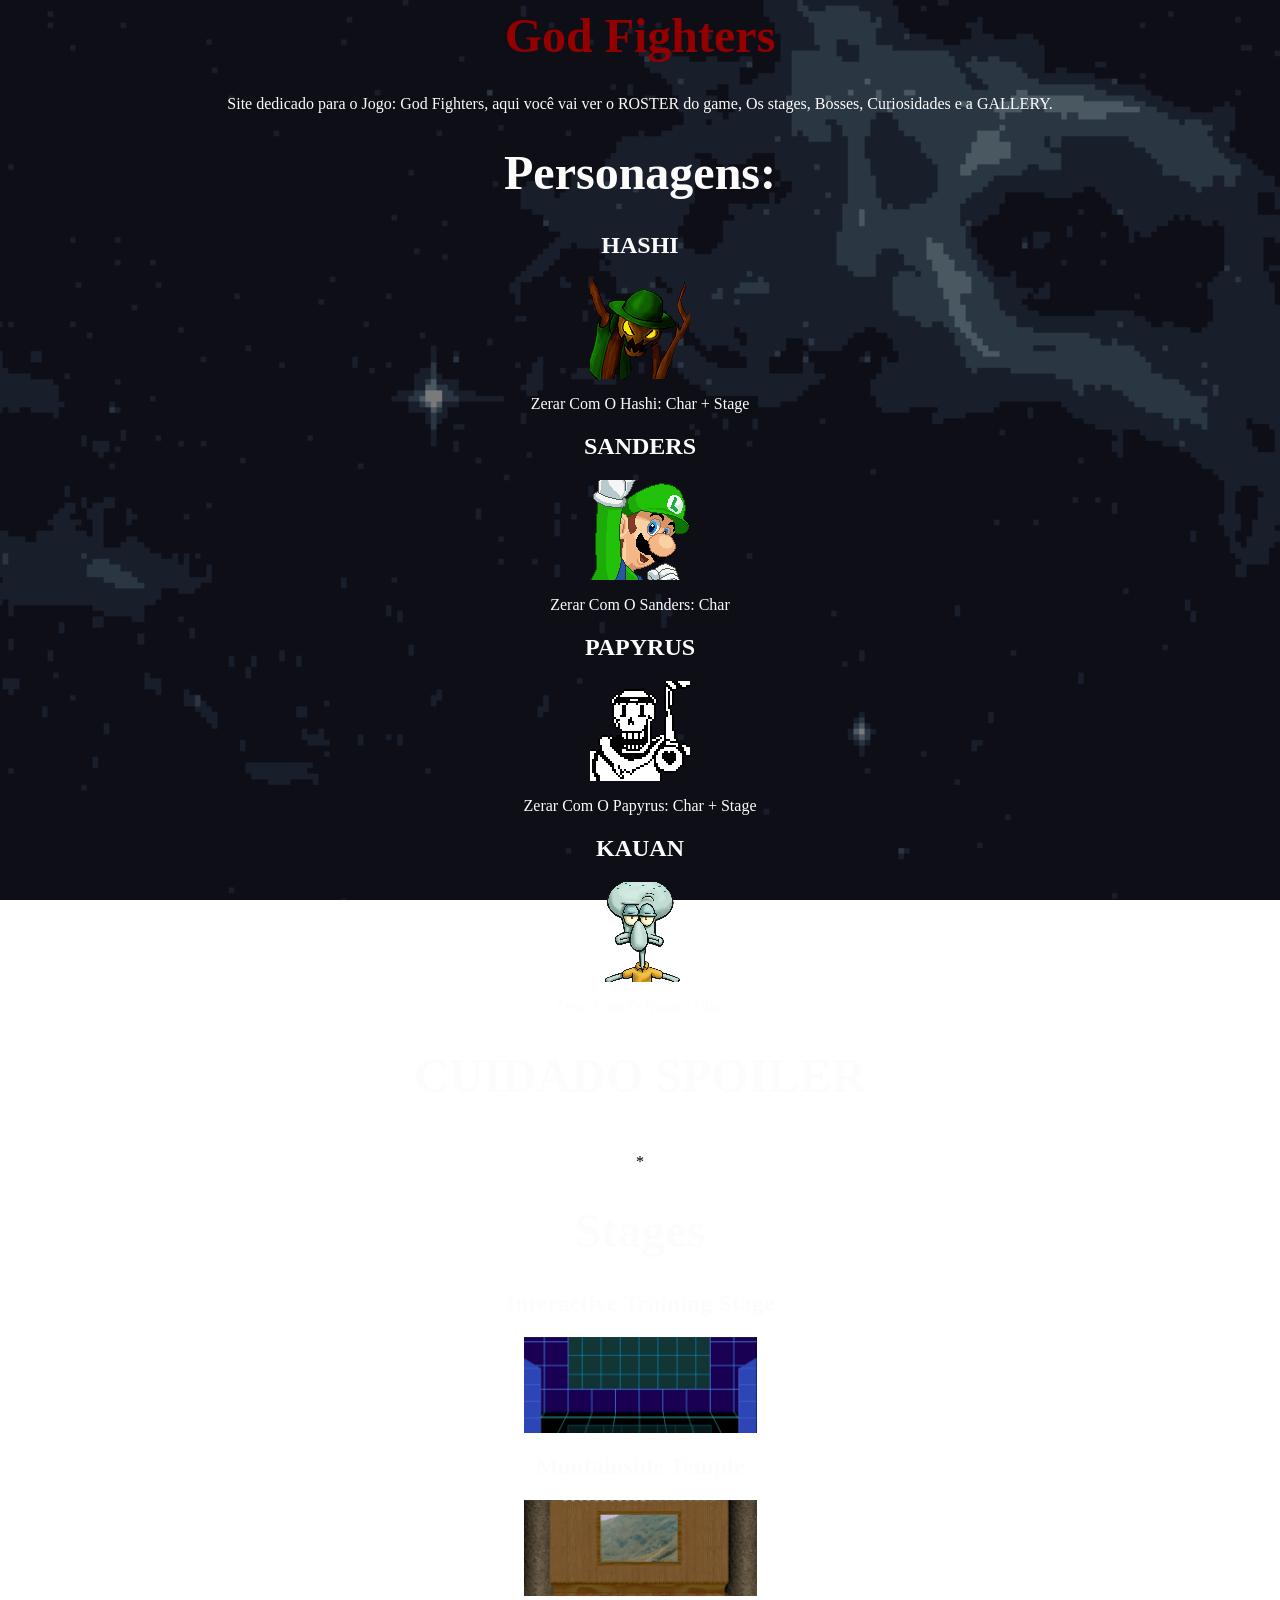
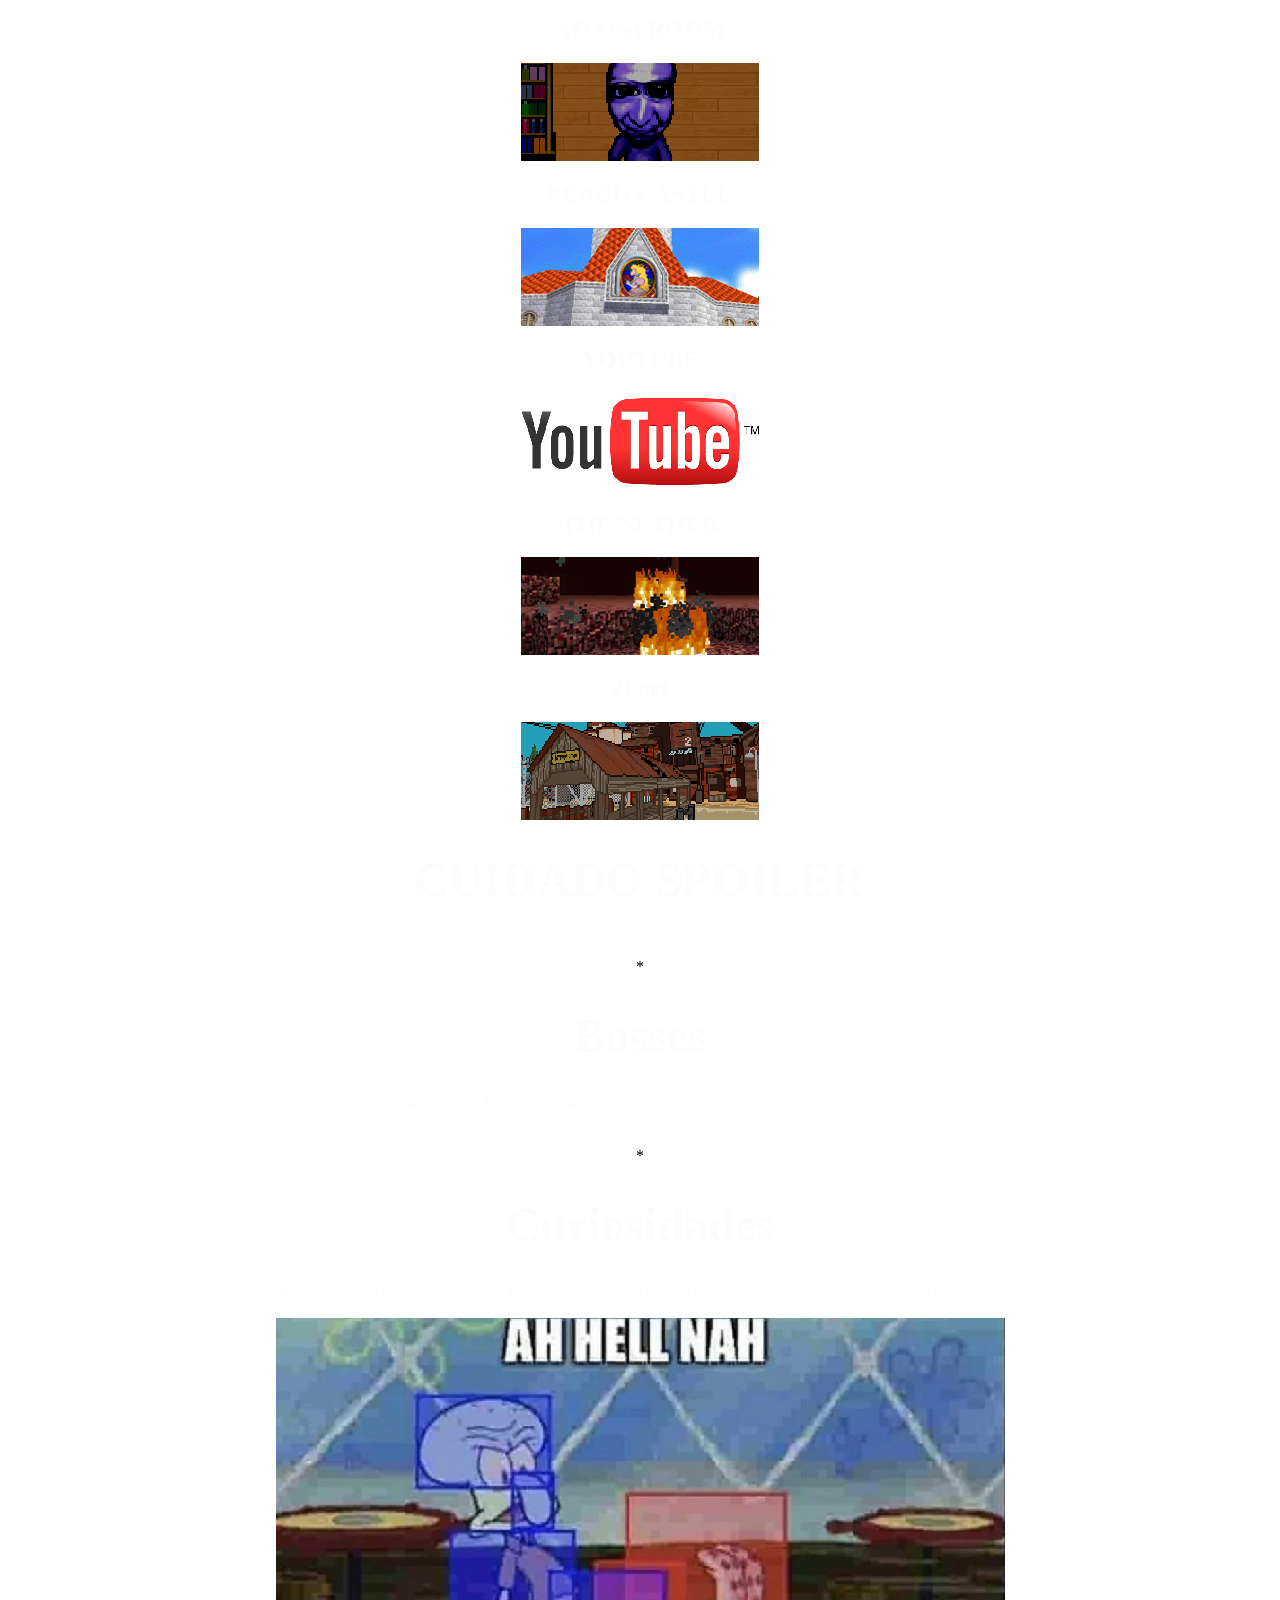
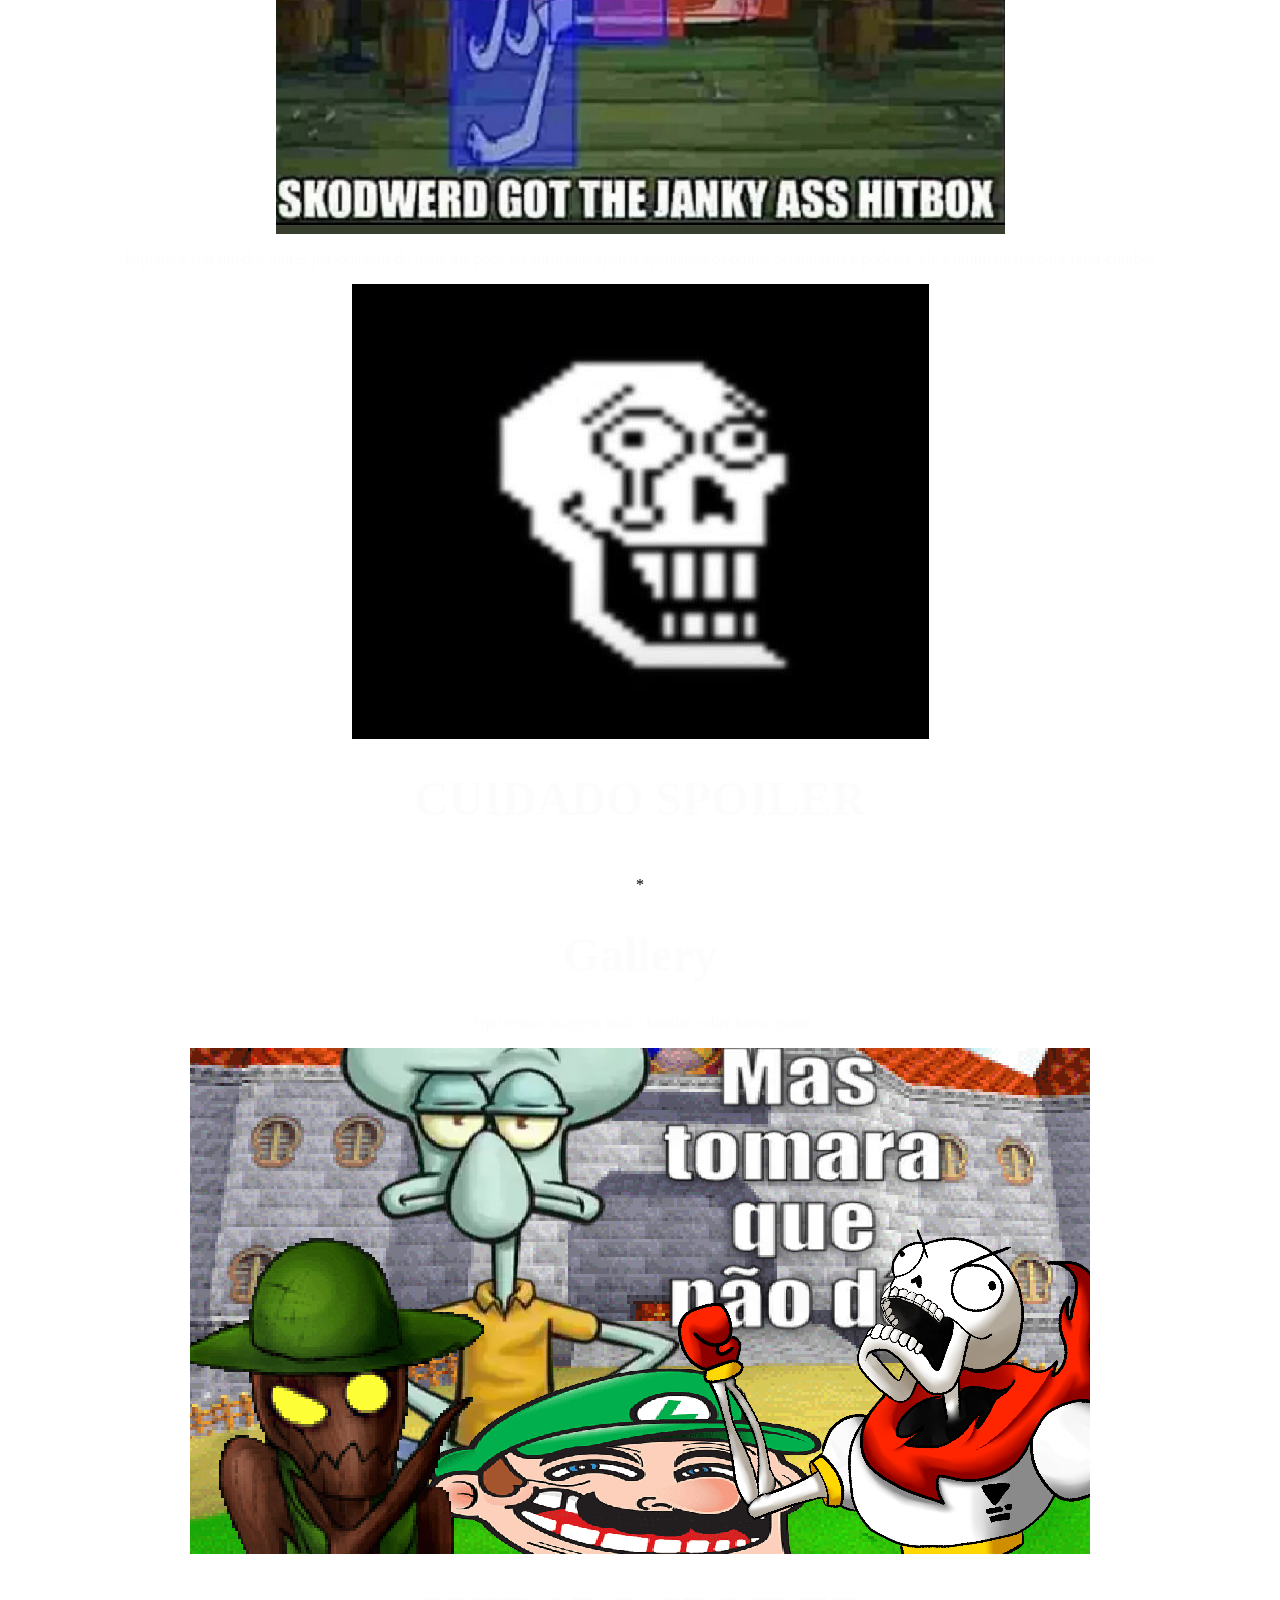
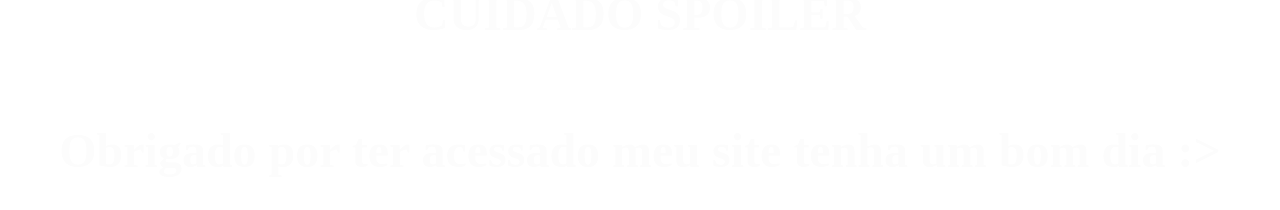
==== index.html @ f78c53e0 "Rename archive.html to index.html" ====
<html>
<head>
    <link rel="stylesheet" href="style.css">
<title>GOD FIGHTERS SITE</title>
<link rel="icon" href="images/GODFIGHTERS.png" type="image/x-icon">
</head>
<body>

    <div style="text-align: center;">
<h1 style="color: hsl(0, 100%, 29%);">God Fighters</h1>

<p style="color: hsl(0, 0%, 99%);">Site dedicado para o Jogo: God Fighters, aqui você vai ver o ROSTER do game, Os stages, Bosses, Curiosidades e a GALLERY.
<h1 style="color: hsl(0, 0%, 99%);">Personagens:</h1>
<h2 style="color: hsl(0, 0%, 99%);">HASHI</h2>
<img src="images/Hashi.png" alt="Hashi">
<p style="color: hsl(0, 0%, 99%);">Zerar Com O Hashi: Char + Stage</p>
<h2 style="color: hsl(0, 0%, 99%);">SANDERS</h2>
<img src="images/Sanders.png" alt="Sanders">
<p style="color: hsl(0, 0%, 99%);">Zerar Com O Sanders: Char</p>
<h2 style="color: hsl(0, 0%, 99%);">PAPYRUS</h2>
<img src="images/Papyrus.png" alt="Ulian">
<p style="color: hsl(0, 0%, 99%);">Zerar Com O Papyrus: Char + Stage</p>
<h2 style="color: hsl(0, 0%, 99%);">KAUAN</h2>
<img src="images/Kauan.png" alt="Kauan">
<p style="color: hsl(0, 0%, 99%);">Zerar Com O Kauan: Char</p>
</div>

    <div style="text-align: center;">
<h1 style="color: hsl(0, 0%, 99%);">CUIDADO SPOILER</h1>
<details>
<summary style="color: white;">Clique para ver os spoilers</summary>
<h2 style="color: hsl(0, 0%, 99%);">JENNY WAKEMAN</h2>
<img src="images/Jenny.png" alt="Jenny">
<p style="color: hsl(0, 0%, 99%);">Zerar Com A Jenny: Char</p>
<h2 style="color: hsl(0, 0%, 99%);">WEEGEE</h2>
<img src="images/Weegee.png" alt="Weegee">
<p style="color: hsl(0, 0%, 99%);">Zerar Com O Weegee: Char</p>
<h2 style="color: hsl(0, 0%, 99%);">SPOOKY</h2>
<img src="images/Spooky.png" alt="Spooky">
<p style="color: hsl(0, 0%, 99%);">Zerar Com A Spooky: Char</p>
<h2 style="color: hsl(0, 0%, 99%);">RONALD</h2>
<img src="images/Ronald.png" alt="Ronald">
<p style="color: hsl(0, 0%, 99%);">Zerar Com O Ronald: Stage</p>
<h2 style="color: hsl(0, 0%, 99%);">COLONEL SANDERS</h2>
<img src="images/Colonel.png" alt="Colonel Sanders">
<p style="color: hsl(0, 0%, 99%);">Zerar Com O Colonel Sanders: Stage</p>
<h2 style="color: hsl(0, 0%, 99%);">MARIO MARIO</h2>
<img src="images/MarioMario.png" alt="Mario Mario">
<p style="color: hsl(0, 0%, 99%);">Zerar Com O Mario Mario: Char</p>
<h2 style="color: hsl(0, 0%, 99%);">TINKY WINKY</h2>
<img src="images/Tinky Winky.png" alt="Tinky Winky">
<p style="color: hsl(0, 0%, 99%);">Zerar Com O Tinky Winky: Stage</p>
<h2 style="color: hsl(0, 0%, 99%);">BATATA</h2>
<img src="images/Batata.png" alt="Batata">
<p style="color: hsl(0, 0%, 99%);">Zerar Com O Batata: Char + Stage</p>
<h2 style="color: hsl(0, 0%, 99%);">CHAVES</h2>
<img src="images/Chaves.png" alt="Chaves">
<p style="color: hsl(0, 0%, 99%);">Zerar Com O Chaves: Char + Stage</p>
<h2 style="color: hsl(0, 0%, 99%);">ZOMBIE</h2>
<img src="images/Zombie.png" alt="Zombie">
<p style="color: hsl(0, 0%, 99%);">Zerar Com O Zombie: Char</p>
<h2 style="color: hsl(0, 0%, 99%);">SHREK</h2>
<img src="images/Shrek.png" alt="Shrek">
<p style="color: hsl(0, 0%, 99%);">Zerar Com O Shrek: Stage</p>
</div>
</details>

    <div style="text-align: center;">*
<h1 style="color: hsl(0, 0%, 99%);">Stages</h1>
<h2 style="color: hsl(0, 0%, 99%);">Interactive Training Stage</h2>
<img src="images/ISTAGE.png" alt="INTERACTIVESTAGE">
<h2 style="color: hsl(0, 0%, 99%);">Montainside Temple</h2>
<img src="images/KFM.png" alt="montainsidetemple">
<h2 style="color: hsl(0, 0%, 99%);">AO ONI ROOM</h2>
<img src="images/Ao Oni.png" alt="AOONI">
<h2 style="color: hsl(0, 0%, 99%);">PEACH CASTLE</h2>
<img src="images/Peach.png" alt="Peach">
<h2 style="color: hsl(0, 0%, 99%);">YOUTUBE</h2>
<img src="images/youtube.png" alt="YOUTOBA">
<h2 style="color: hsl(0, 0%, 99%);">THE NETHER</h2>
<img src="images/NETHER.png" alt="JACKBLACK">
<h2 style="color: hsl(0, 0%, 99%);">2Fort</h2>
<img src="images/2fort.png" alt="NoobzinhasfavoriteMap">
</div>
    <div style="text-align: center;">
<h1 style="color: hsl(0, 0%, 99%);">CUIDADO SPOILER</h1>
<details>
<summary style="color: white;">Clique para ver os spoilers</summary>
<h2 style="color: hsl(0, 0%, 99%);">Vaporwave</h2>
<img src="images/Vaporwave.png" alt="Vaporwave">

<h2 style="color: hsl(0, 0%, 99%);">Overworld</h2>
<img src="images/Ena.png" alt="Overworld">

<h2 style="color: hsl(0, 0%, 99%);">Ulian House</h2>
<img src="images/Ulain House.png" alt="UlianHouse">

<h2 style="color: hsl(0, 0%, 99%);">Entrace</h2>
<img src="images/Pizzatower.png" alt="Entrace">

<h2 style="color: hsl(0, 0%, 99%);">Mcdonalds</h2>
<img src="images/mcdonalds.png" alt="Mcdonalds">

<h2 style="color: hsl(0, 0%, 99%);">Gm_Construct</h2>
<img src="images/Gmf.png" alt="Gm_Construct">

<h2 style="color: hsl(0, 0%, 99%);">Scooby Doo Creepy Run</h2>
<img src="images/batata stage.png" alt="scooby doo creepy run">

<h2 style="color: hsl(0, 0%, 99%);">Vila Do Chaves</h2>
<img src="images/Chaves Stage.png" alt="Chavesvila">

<h2 style="color: hsl(0, 0%, 99%);">Green Hill Zone</h2>
<img src="images/Soniclixo.png" alt="greenhillzone">

<h2 style="color: hsl(0, 0%, 99%);">Bowser In The Sky</h2>
<img src="images/Bowser.png" alt="BRAWSER">

<h2 style="color: hsl(0, 0%, 99%);">Final Destination</h2>
<img src="images/Finaldestination.png" alt="BRAWSER3">
        </div>

    <div style="text-align: center;">*
<h1 style="color: hsl(0, 0%, 99%);">Bosses</h1>
<p style="color: hsl(0, 0%, 99%);">Sim, esse jogo tem bosses um aparece no modo arcade e os outros aparecem nos Extras</p>
    <details>
    <summary style="color: white;">Clique para ver os BOSSES</summary>
    <h2 style="color: hsl(0, 0%, 99%);">FINAL</h2>
    <img src="images/FINAL.png" alt="FINAL">
    <p style="color: hsl(0, 0%, 99%);">Sempre aparece no final, derrotando ele pela primeira vez vc ganha um stage</p>
        <p style="color: hsl(0, 0%, 99%);">DICA: para derrotar ele sempre fique na defensiva alguns personagens conseguem fazer um combo infinito e acabar com ele caso contrario defenda os ataques dele e depois ataque.</p>
            <h2 style="color: hsl(0, 0%, 99%);">Sonic.exe</h2>
    <img src="images/Sonicgwy.png" alt="Sonic.exe">
    <p style="color: hsl(0, 0%, 99%);">Ele aparece nos Extras e ganhando dele vc consegue o seu stage.</p>
        <p style="color: hsl(0, 0%, 99%);">DICA: Coloque 4 Personagens no seu time e seja feliz</p>
                <h2 style="color: hsl(0, 0%, 99%);">MX</h2>
    <img src="images/MX.png" alt="MX">
    <p style="color: hsl(0, 0%, 99%);">Também aparece nos extras ganhando dele vc ganha seu stage tmb</p>
        <p style="color: hsl(0, 0%, 99%);">DICA: MX e um dos bosses mais difíceis do jogo recomendo muito usar personagens quebrados contra ele.</p>
        </div>

    <div style="text-align: center;">*
<h1 style="color: hsl(0, 0%, 99%);">Curiosidades</h1>
<p style="color: hsl(0, 0%, 99%);">Kauan teve que tomar 5 Nerfs até o lançamento do game porque ele estava extremamente forte tomou até rework</p>
<img src="images/KAUAN GOD.png" alt="KAUAN GOD">
<p style="color: hsl(0, 0%, 99%);">Papyrus é sim um dos piores personagens do jogo, até pode ser forte mas apenas spamando os outros persongens e poderes, ele e muito merda para fazer combos</p>
<img src="images/Papyrus Sad.png" alt="ULIAN SAD">
</div>

    <div style="text-align: center;">
<h1 style="color: hsl(0, 0%, 99%);">CUIDADO SPOILER</h1>
<details>
        <summary style="color: white;">Clique para ver os spoilers</summary>
        <p style="color: hsl(0, 0%, 99%);">A Jenny é a unica personagem a ter 2 versões eu fiz isso porque a principal versão dela é muito roubada então quis colocar uma versão balanceada dela</p>
                <p style="color: hsl(0, 0%, 99%);">Para jogar com ela é só vc apertar "D ou W" no slot dela (Esses botões são da engine e só vc olhar no input qual botão vc deixou esses comandos)</p>
        <img src="images/JennyWakeman.png" alt="Elaebonita">
                <p style="color: hsl(0, 0%, 99%);">Em uma versão de Devs você pode jogar com os bosses e também com dois personagens secretos</p>
                                <p style="color: hsl(0, 0%, 99%);">SENDO ELES O BALDI E O AO ONI</p>
        <img src="images/Que.png" alt="FERROU">
                <p style="color: hsl(0, 0%, 99%);">ELES SÃO QUEBRADOS</p>
        <p style="color: hsl(0, 0%, 99%);">O Baldi não sofre knockback e todos os seus ataques são mais rapidos do que o Ronald</p>
                <p style="color: hsl(0, 0%, 99%);">Também consegue chamar sua turma e por algum motivo joga as DOKI DOKI no seu oponente</p>
                        <p style="color: hsl(0, 0%, 99%);">e o Ao Oni só de ele te tocar aparece uma tela de GAME OVER e vc morre</p>
    </div>

    <div style="text-align: center;">*
<h1 style="color: hsl(0, 0%, 99%);">Gallery</h1>
<p style="color: hsl(0, 0%, 99%);">Aqui temos imagens muito bonitas sobre nosso game</p>
        <img src="images/Gallery1.png" alt="FERROU1">
    </div>
        <div style="text-align: center;">
<h1 style="color: hsl(0, 0%, 99%);">CUIDADO SPOILER</h1>
<details>
        <summary style="color: white;">Clique para ver os spoilers</summary>
         <img src="images/Gallery2.png" alt="FERROU2">
        <img src="images/Gallery3.png" alt="FERROU3">
         <img src="images/Gallery4.png" alt="FERROU4">
        <img src="images/Gallery5.png" alt="FERROU5">
        <img src="images/Gallery6.png" alt="FERROU6">
        <img src="images/Gallery7.png" alt="FERROU7">
        <img src="images/Gallery8.png" alt="FERROU8">
                
         <img src="images/Garry99999.png" alt="FERROU99999">
</div>

    <div style="text-align: center;">
<h1 style="color: hsl(0, 0%, 99%);">Obrigado por ter acessado meu site tenha um bom dia :></h1>
</div>


</body>
</html>
---- style.css ----
body{
            background-image: url('images/Space.png');
            
            /* Faz a imagem cobrir toda a tela */
            background-size: cover;
            
            /* Centraliza a imagem na tela */
            background-position: center;
            
            /* Impede que a imagem se repita */
            background-attachment: fixed         
}

h1{
    font-size: 3rem;




}
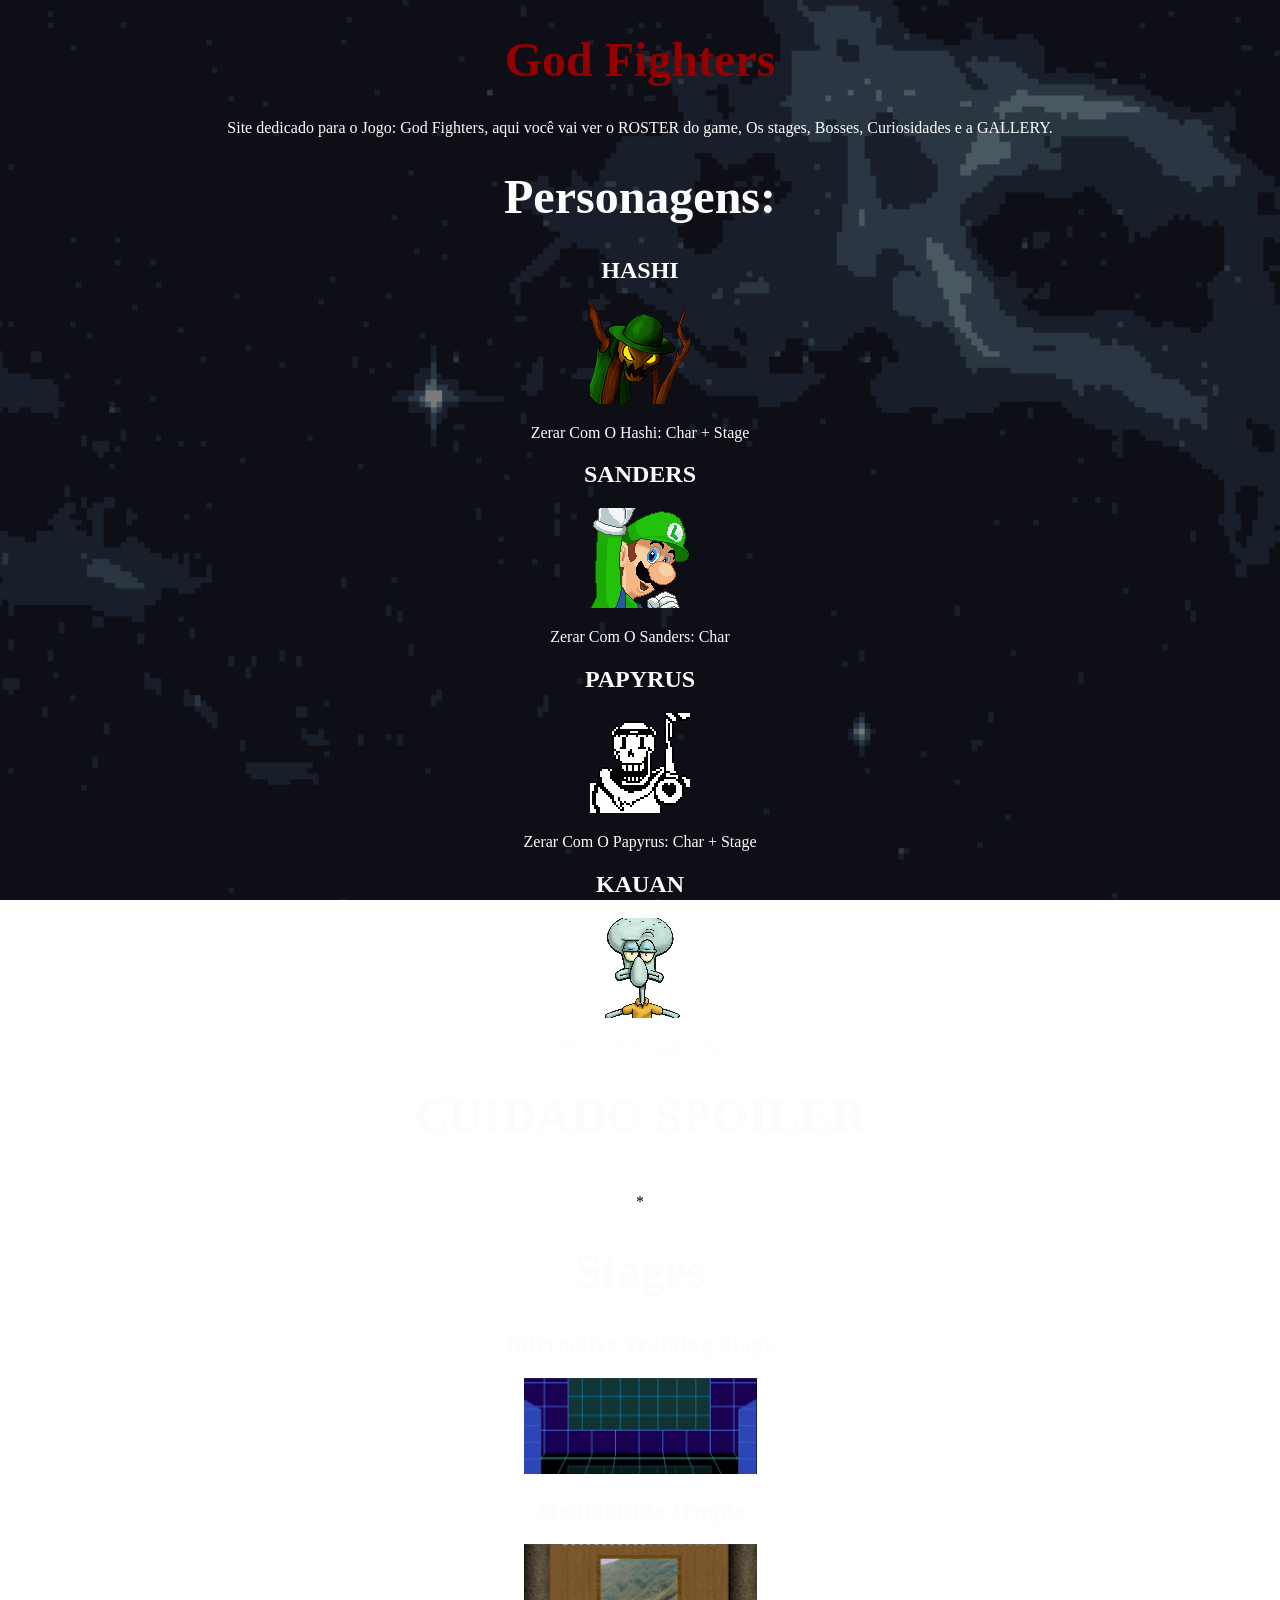
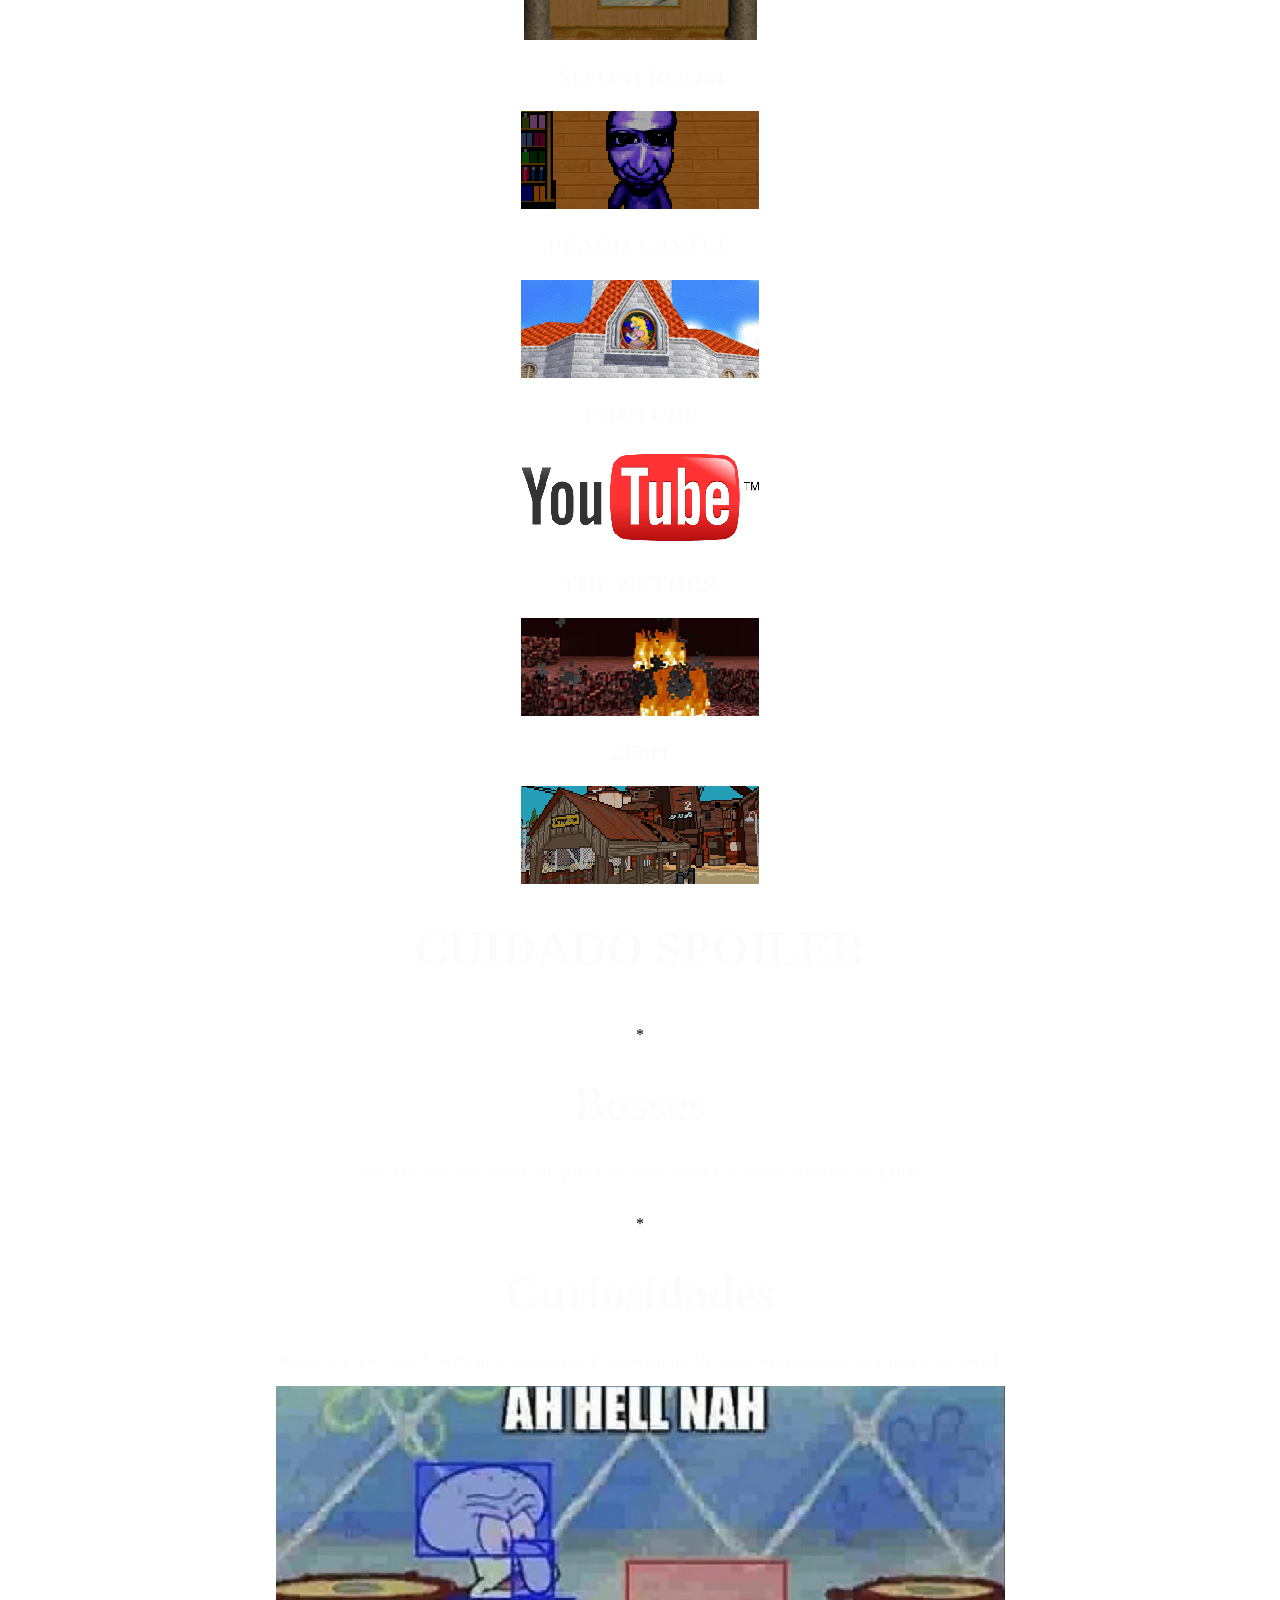
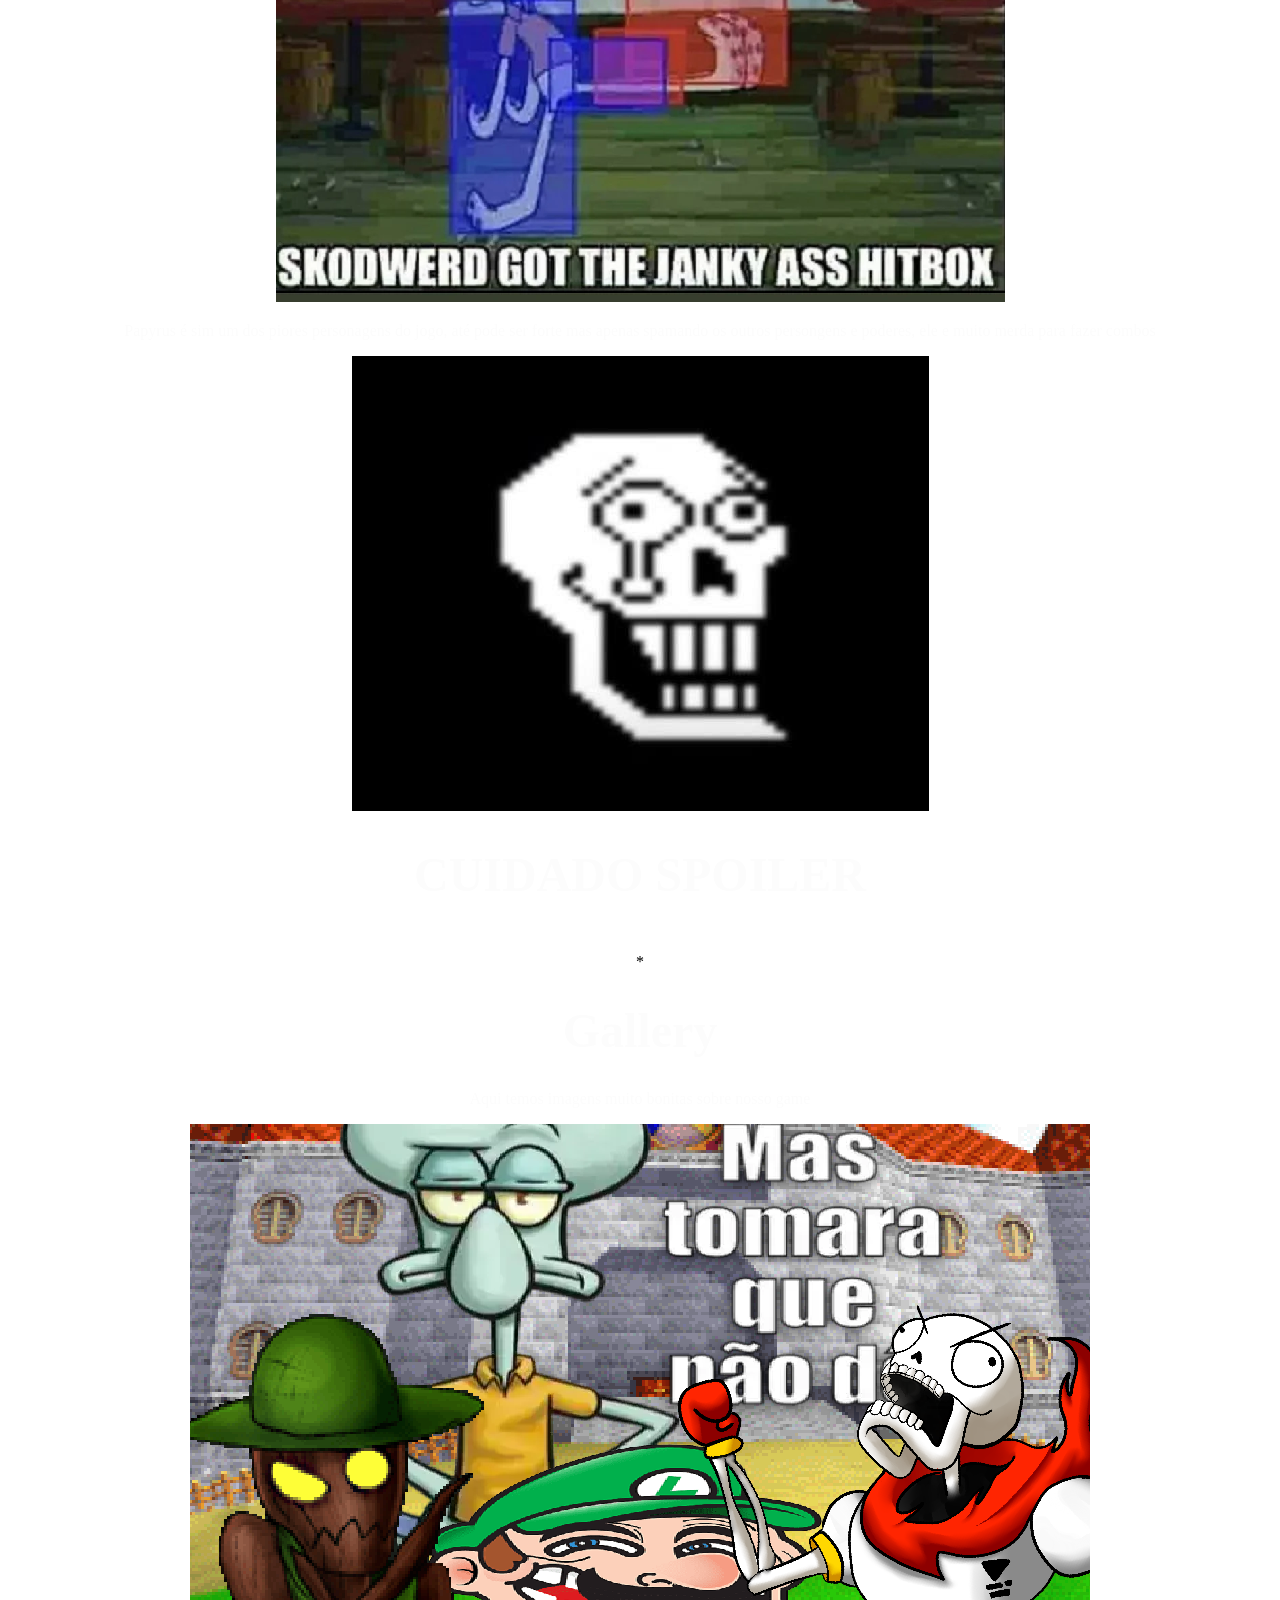
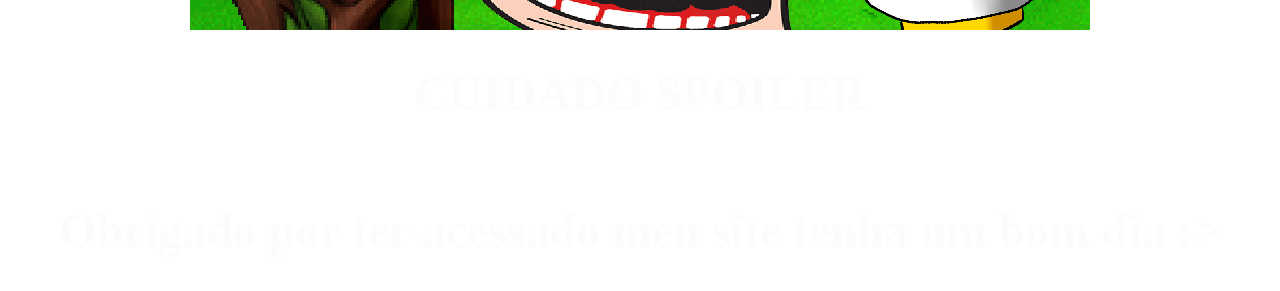
==== commit acb33906: "Update index.html" ====
--- a/index.html
+++ b/index.html
@@ -1,4 +1,4 @@
-<html>
+<!DOCTYPE html>
 <head>
     <link rel="stylesheet" href="style.css">
 <title>GOD FIGHTERS SITE</title>
